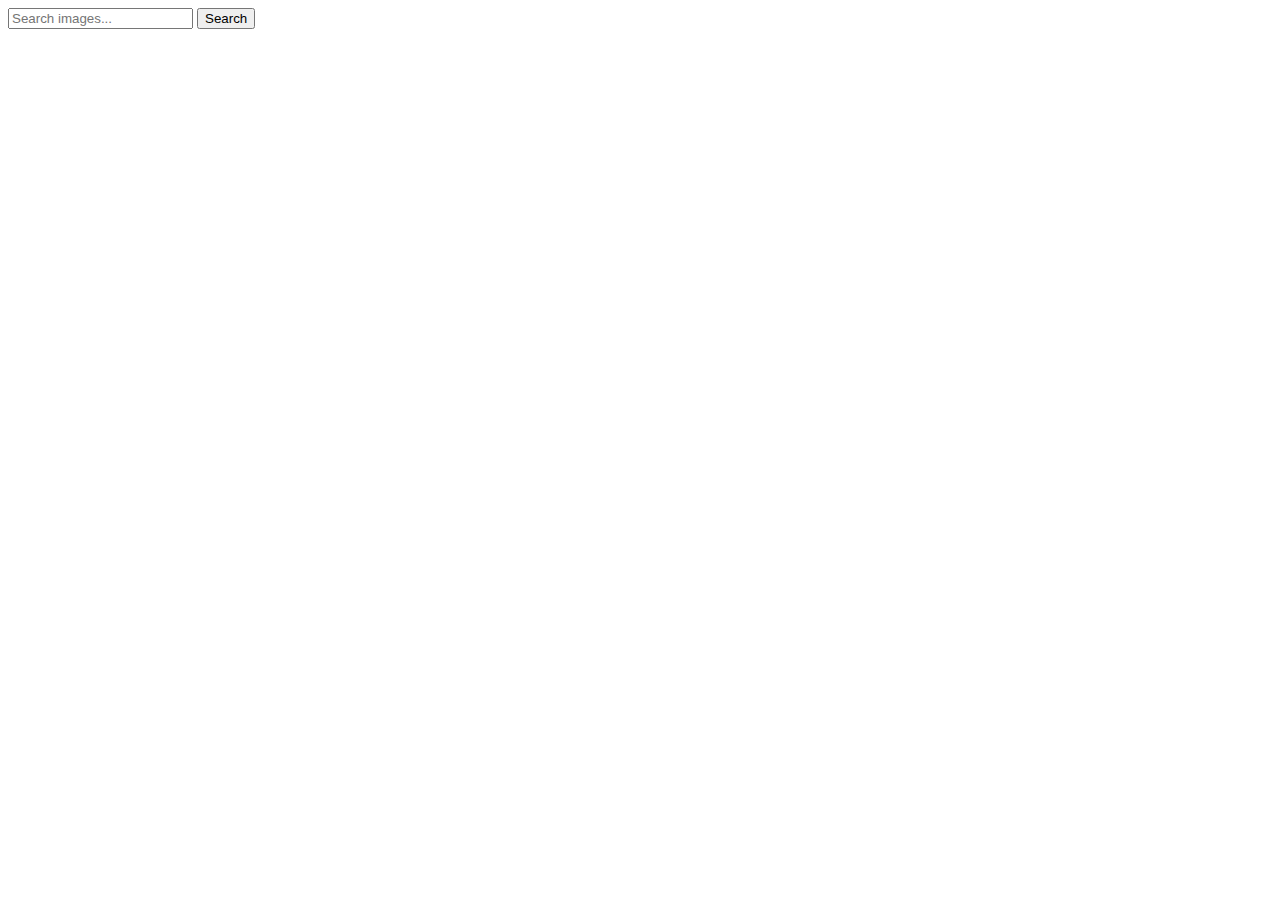
==== index.html @ 6005ef79 "Deploying to gh-pages from @ Anastasiia-Bekirova/goit-js-hw-12@df543fccd3a470eafaeed269e0f3ae6d0c2a8" ====
<!DOCTYPE html>
<html lang="en">
  <head>
    <meta charset="UTF-8" />
    <link rel="icon" type="image/svg+xml" href="/favicon.svg" />
    <meta name="viewport" content="width=device-width, initial-scale=1.0" />
    <title>goit-js-hw-11</title>
    <script type="module" crossorigin src="/goit-js-hw-12/index.js"></script>
    <link rel="modulepreload" crossorigin href="/goit-js-hw-12/assets/vendor-B07T6_gy.js">
    <link rel="stylesheet" crossorigin href="/goit-js-hw-12/assets/index-BZj6rSEp.css">
  </head>
  <body>
    <section class="gallery-section">
      <div class="container">
        <form class="search-form js-search-form">
          <input
            class="search-input js-search-input"
            type="text"
            name="user_query"
            placeholder="Search images..."
            required
          />
          <button class="search-btn" type="submit">Search</button>
        </form>
        <ul class="gallery js-gallery"></ul>
        <span class="loader js-loader is-hidden"></span>
      </div>
    </section>

  </body>
</html>
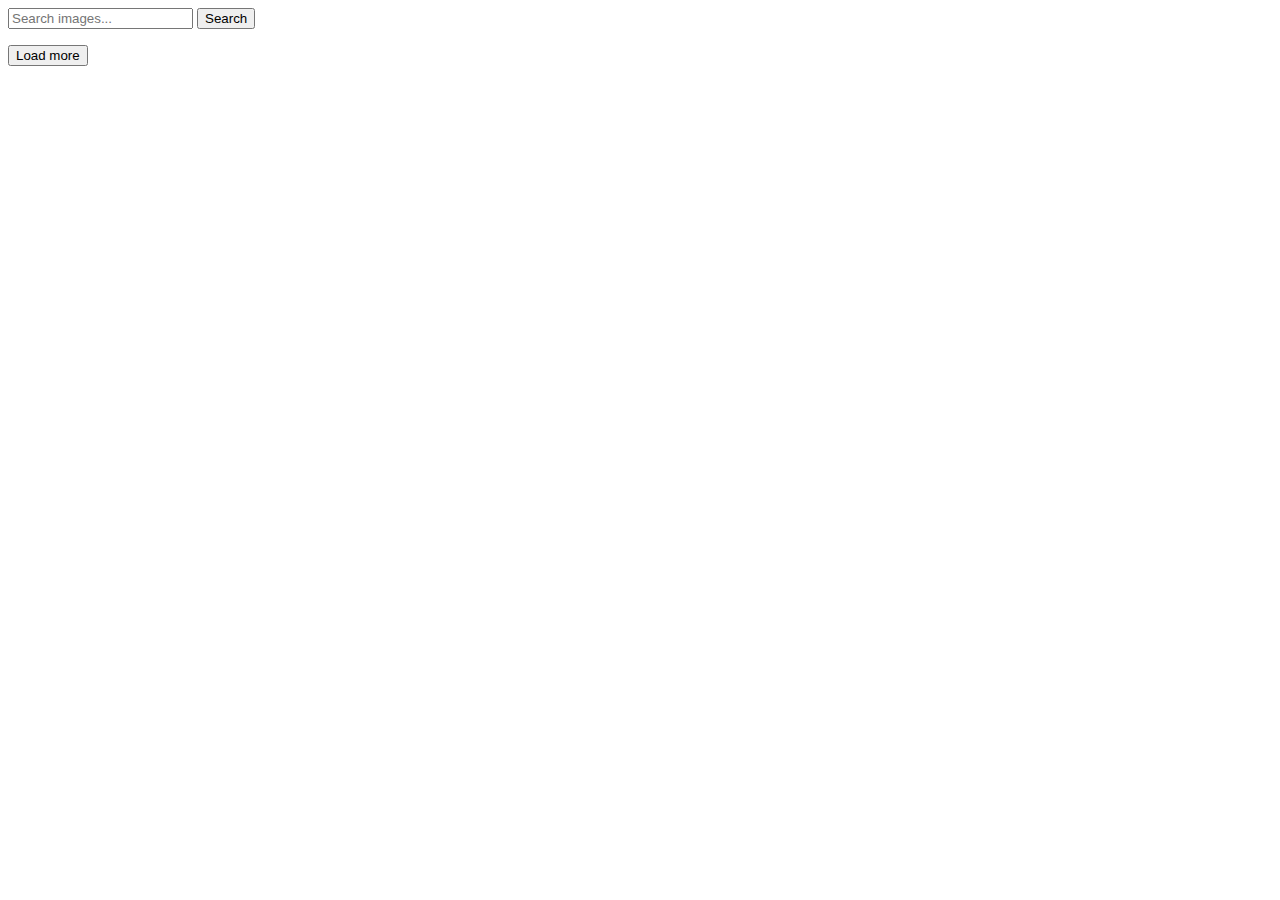
==== commit 364fd51b: "Deploying to gh-pages from @ Anastasiia-Bekirova/goit-js-hw-12@8a9ec4d46ac521853fdf1696e14a4674ef8ae" ====
--- a/index.html
+++ b/index.html
@@ -4,10 +4,10 @@
     <meta charset="UTF-8" />
     <link rel="icon" type="image/svg+xml" href="/favicon.svg" />
     <meta name="viewport" content="width=device-width, initial-scale=1.0" />
-    <title>goit-js-hw-11</title>
+    <title>goit-js-hw-12</title>
     <script type="module" crossorigin src="/goit-js-hw-12/index.js"></script>
-    <link rel="modulepreload" crossorigin href="/goit-js-hw-12/assets/vendor-B07T6_gy.js">
-    <link rel="stylesheet" crossorigin href="/goit-js-hw-12/assets/index-BZj6rSEp.css">
+    <link rel="modulepreload" crossorigin href="/goit-js-hw-12/assets/vendor-KI8m5ffe.js">
+    <link rel="stylesheet" crossorigin href="/goit-js-hw-12/assets/index-E1vqGX4I.css">
   </head>
   <body>
     <section class="gallery-section">
@@ -23,6 +23,10 @@
           <button class="search-btn" type="submit">Search</button>
         </form>
         <ul class="gallery js-gallery"></ul>
+
+        <button class="load-more js-load-more is-hidden" type="button">
+          Load more
+        </button>
         <span class="loader js-loader is-hidden"></span>
       </div>
     </section>
